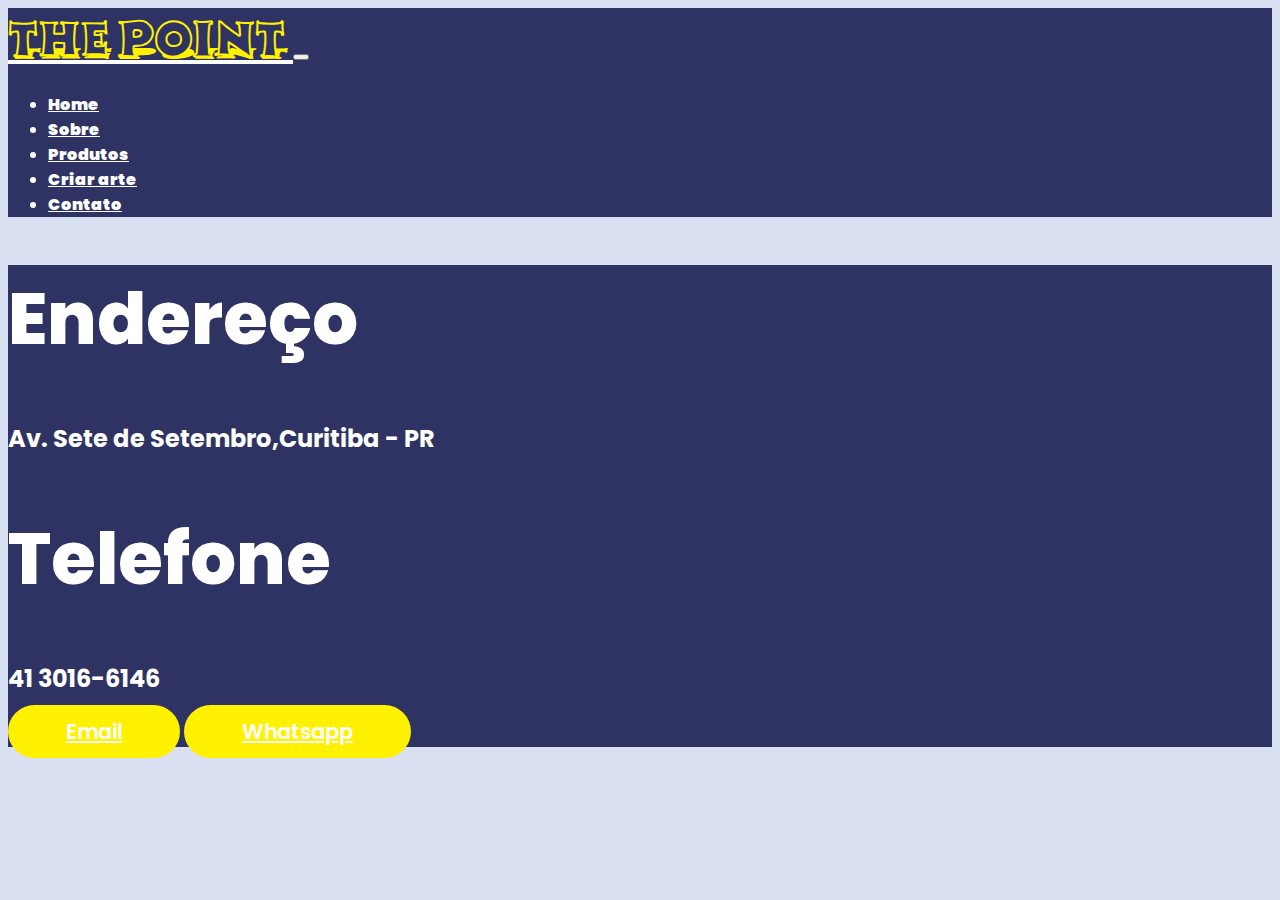
==== contato.html @ 9e10d2bf "Add files via upload" ====
<!doctype html>
<html lang="en">

<head>
    <meta charset="utf-8">
    <meta name="viewport" content="width=device-width, initial-scale=1">
    <title>THE POINT</title>
    <link href="https://cdn.jsdelivr.net/npm/bootstrap@5.3.0-alpha1/dist/css/bootstrap.min.css" rel="stylesheet"
        integrity="sha384-GLhlTQ8iRABdZLl6O3oVMWSktQOp6b7In1Zl3/Jr59b6EGGoI1aFkw7cmDA6j6gD" crossorigin="anonymous">
    <link
        href="https://fonts.googleapis.com/css2?family=Lato:ital,wght@0,100;0,300;0,400;0,700;0,900;1,100;1,300;1,400;1,700;1,900&family=Poppins:ital,wght@0,100;0,200;0,300;0,400;0,500;0,600;0,700;0,800;0,900;1,100;1,200;1,300;1,400;1,500;1,600;1,700;1,800;1,900&display=swap"
        rel="stylesheet">
    <link rel="stylesheet" href="css/style.css">
</head>

<body>
    <!-- Navbar start -->
    <div class="mynavbar py-4">
        <div class="container">
            <nav class="navbar navbar-expand-lg ">
                <div class="container-fluid">
                    <a class="navbar-brand" href="#">
		    <span style="color: #FFF100;font-family: 'fz-jazzy';">THE</span><span style="color: #FFF100;font-family: 'fz-jazzy';"> POINT</span>
                    </a>
                    <button class="navbar-toggler" type="button" data-bs-toggle="collapse"
                        data-bs-target="#navbarSupportedContent" aria-controls="navbarSupportedContent"
                        aria-expanded="false" aria-label="Toggle navigation">
                        <span class="navbar-toggler-icon"></span>
                    </button>
                    <div class="collapse navbar-collapse" id="navbarSupportedContent">
                        <ul class="navbar-nav ms-auto mb-2 mb-lg-0">
                            <li class="nav-item">
                                <a class="nav-link " aria-current="page" href="./index.html">Home</a>
                            </li>
                            <li class="nav-item">
                                <a class="nav-link" href="#">Sobre</a>
                            </li>
                            <li class="nav-item">
                                <a class="nav-link" href="#">Produtos</a>
                            </li>
                            <li class="nav-item">
                                <a class="nav-link" href="#">Criar arte</a>
                            </li>
                            <li class="nav-item">
                                <a class="nav-link" href="#">Contato</a>
                            </li>

                        </ul>

                    </div>
                </div>
            </nav>

        </div>

    </div>
    <!-- Navbar end -->


    <!-- Banner start -->
    <div class="banner py-5 ">
        <div class="container py-5 ">
            <div class="row">
                <div class="col-lg-5 mt-5">
                    <h1 class="banner-heading">Endereço</h1>
		    <h2>Av. Sete de Setembro,Curitiba - PR</h2>
                    <h1 class="banner-heading">Telefone</h1>
		    <h2>41 3016-6146</h2>
                    <a href="" class="btn banner-btn shadow">Email</a>
                    <a class="btn banner-btn shadow" href="https://api.whatsapp.com/send/?phone=5541984631722">Whatsapp</a>
                </div>
            </div>

        </div>
    </div>
    <!-- Banner end -->


    <script src="https://cdn.jsdelivr.net/npm/bootstrap@5.3.0-alpha1/dist/js/bootstrap.bundle.min.js"
        integrity="sha384-w76AqPfDkMBDXo30jS1Sgez6pr3x5MlQ1ZAGC+nuZB+EYdgRZgiwxhTBTkF7CXvN" crossorigin="anonymous">
    </script>
</body>

</html>
---- css/style.css ----
@font-face {
  font-family: "fz-jazzy";
  src: url("../fonts/fz-jazzy-13-shadow.ttf");
}

body {
    font-family: 'Poppins', sans-serif;
    background-color: #D8E0F1;
}


.mynavbar {
    background-color: #FFF100;

}

.navbar {

    font-weight: 900;
    background-color: #2F3364;
    color: white;
}


.nav-link,
.navbar-brand {
    color: white;
}

.banner-btn {
    background-color: #FFF100;
    color: white;
    font-weight: 600;
    padding: 12px 58px;
    border-radius: 30px;
    font-size: 21px;
}


.banner-text {

    font-size: 24px;
}
.text-title-service{
    font-size: 48;
    font-weight: 700;
}


.banner-btn:hover {
    background-color: white;
    color: #6C63FF;
}



.banner {
    background-color: #2F3364;
    color: white;
}

.banner-heading {
    font-size: 72px;
    font-weight: 800;

}

.text-subtitle {
    color: #6C63FF;
    font-weight: 700;
    font-size: 24px;
}

.text.title {
    font-weight: 700;
    font-size: 35px;

}

.service-image-background {
    background-color: rgb(243, 249, 251);
    border-radius: 50%;
}

.text-title-large {
    font-size: 48px;
}

.service-image-background img {
    margin-top: -100px;
    margin-left: 46px;
}

.navbar-brand {
    font-size: 45px;
}

.about-img {
    margin-left: -250px;
    overflow: hidden;
    height: 650px;
    width: auto;
}

.img-plotter {
	height: 800px;
	width: auto;
}

.img-medal {
	height 600px;
	width: auto;
	margin-left: -100px;
	margin-top: 30px;
}



.text-link {
    font-weight: 700;
    text-decoration: none;
    color: black;
    
}


.text-border{
    border-bottom: 3px solid#6C63FF
}



.text-p {
    font-size: 18px;
    font-weight: 400;
}

.service-icon{
    background-color: #6C63FF;
    color: white;
    padding: 11px;
    border-radius: 50%;
    display: block;
    width: 45px;
    height: 45px;
    text-align: center;
    
    padding-right: 10px;
  }

  .service-title{
    font-weight: 700;
    font-size: 21px;
  }
  .service-icon {
    transition: 0.7s;
  }
  .service-card:hover span{
    transform: translateX(50px);
  }

  .full-section{
    background-color: #2F3364; ;
  }



  .product-card{
border-bottom: 4px solid #2F3364;
  }

  .product-card-products{
	border-bottom: 4px solid #FFF100;
  }
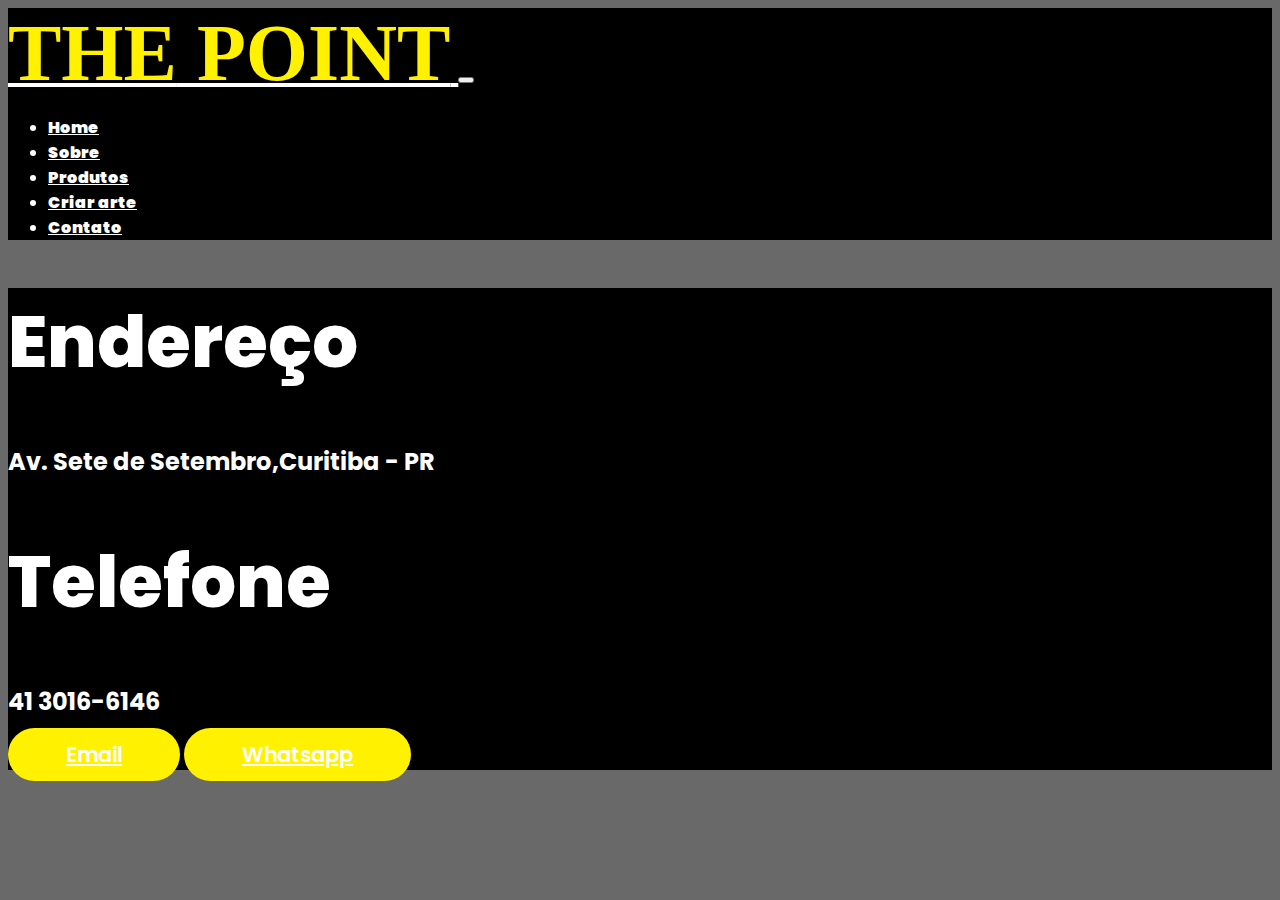
==== commit a723e222: "Update contato.html" ====
--- a/contato.html
+++ b/contato.html
@@ -20,7 +20,7 @@
             <nav class="navbar navbar-expand-lg ">
                 <div class="container-fluid">
                     <a class="navbar-brand" href="#">
-		    <span style="color: #FFF100;font-family: 'fz-jazzy';">THE</span><span style="color: #FFF100;font-family: 'fz-jazzy';"> POINT</span>
+		<span style="color: #FFF100;font-family: 'GOINGMERRY';font-size: 80px;">THE</span><span style="color: #FFF100;font-family: 'GOINGMERRY';font-size: 80px"> POINT</span>
                     </a>
                     <button class="navbar-toggler" type="button" data-bs-toggle="collapse"
                         data-bs-target="#navbarSupportedContent" aria-controls="navbarSupportedContent"
--- a/css/style.css
+++ b/css/style.css
@@ -1,11 +1,11 @@
 @font-face {
-  font-family: "fz-jazzy";
-  src: url("../fonts/fz-jazzy-13-shadow.ttf");
+  src: url("../fonts/GOINGMERRY.otf") format("opentype");
+  font-family: "GOINGMERRY";
 }
 
 body {
     font-family: 'Poppins', sans-serif;
-    background-color: #D8E0F1;
+    background-color: #696969;
 }
 
 
@@ -17,7 +17,7 @@
 .navbar {
 
     font-weight: 900;
-    background-color: #2F3364;
+    background-color: #000000;
     color: white;
 }
 
@@ -49,13 +49,13 @@
 
 .banner-btn:hover {
     background-color: white;
-    color: #6C63FF;
+    color: #FFF100;
 }
 
 
 
 .banner {
-    background-color: #2F3364;
+    background-color: #000000;
     color: white;
 }
 
@@ -66,7 +66,7 @@
 }
 
 .text-subtitle {
-    color: #6C63FF;
+    color: #FFF100;
     font-weight: 700;
     font-size: 24px;
 }
@@ -125,7 +125,7 @@
 
 
 .text-border{
-    border-bottom: 3px solid#6C63FF
+    border-bottom: 3px solid#FFF100
 }
 
 
@@ -133,10 +133,11 @@
 .text-p {
     font-size: 18px;
     font-weight: 400;
+    color: white;
 }
 
 .service-icon{
-    background-color: #6C63FF;
+    background-color: #FFF100;
     color: white;
     padding: 11px;
     border-radius: 50%;
@@ -160,16 +161,17 @@
   }
 
   .full-section{
-    background-color: #2F3364; ;
+    background-color: #000000; ;
   }
 
 
 
   .product-card{
-border-bottom: 4px solid #2F3364;
+border-bottom: 4px solid #000000;
   }
 
   .product-card-products{
 	border-bottom: 4px solid #FFF100;
   }
 
+
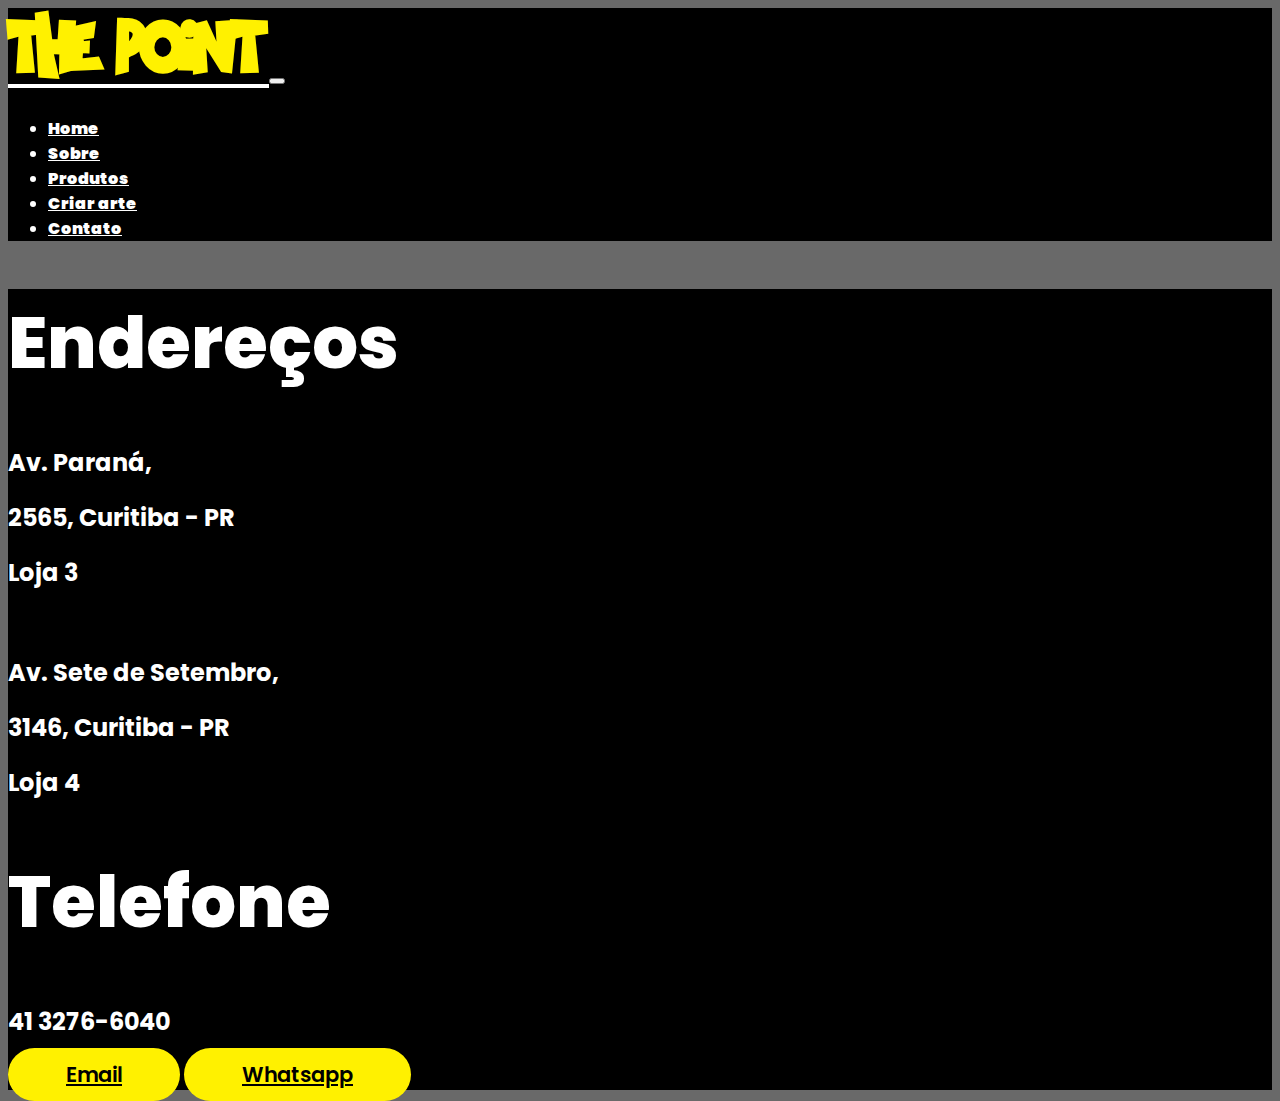
==== commit 3b866c2c: "Update contato.html" ====
--- a/contato.html
+++ b/contato.html
@@ -33,13 +33,13 @@
                                 <a class="nav-link " aria-current="page" href="./index.html">Home</a>
                             </li>
                             <li class="nav-item">
-                                <a class="nav-link" href="#">Sobre</a>
+                                <a class="nav-link" href="./index.html#about">Sobre</a>
                             </li>
                             <li class="nav-item">
-                                <a class="nav-link" href="#">Produtos</a>
+                                <a class="nav-link" href="./produtos.html">Produtos</a>
                             </li>
                             <li class="nav-item">
-                                <a class="nav-link" href="#">Criar arte</a>
+                                <a class="nav-link" href="./canvas/index.html">Criar arte</a>
                             </li>
                             <li class="nav-item">
                                 <a class="nav-link" href="#">Contato</a>
@@ -62,12 +62,18 @@
         <div class="container py-5 ">
             <div class="row">
                 <div class="col-lg-5 mt-5">
-                    <h1 class="banner-heading">Endereço</h1>
-		    <h2>Av. Sete de Setembro,Curitiba - PR</h2>
+                    <h1 class="banner-heading">Endereços</h1>
+		    <h2>Av. Paraná,</h2>
+		    <h2>2565, Curitiba - PR</h2>
+		    <h2>Loja 3</h2>
+		    <br>
+		    <h2>Av. Sete de Setembro,</h2>
+		    <h2>3146, Curitiba - PR</h2>
+		    <h2>Loja 4</h2>
                     <h1 class="banner-heading">Telefone</h1>
-		    <h2>41 3016-6146</h2>
-                    <a href="" class="btn banner-btn shadow">Email</a>
-                    <a class="btn banner-btn shadow" href="https://api.whatsapp.com/send/?phone=5541984631722">Whatsapp</a>
+		    <h2>41 3276-6040</h2>
+                    <a href="mailto:contato@thepointcopiadora.com.br" class="btn banner-btn shadow" style="color: black;">Email</a>
+                    <a class="btn banner-btn shadow" href="https://api.whatsapp.com/send/?phone=554132766040" style="color: black;">Whatsapp</a>
                 </div>
             </div>
 
--- a/css/style.css
+++ b/css/style.css
@@ -80,6 +80,7 @@
 .service-image-background {
     background-color: rgb(243, 249, 251);
     border-radius: 50%;
+
 }
 
 .text-title-large {
@@ -96,15 +97,16 @@
 }
 
 .about-img {
-    margin-left: -250px;
     overflow: hidden;
     height: 650px;
     width: auto;
+    max-width:100%;
 }
 
 .img-plotter {
 	height: 800px;
 	width: auto;
+	max-width:100%;
 }
 
 .img-medal {
@@ -112,6 +114,7 @@
 	width: auto;
 	margin-left: -100px;
 	margin-top: 30px;
+	max-width:100%;
 }
 
 
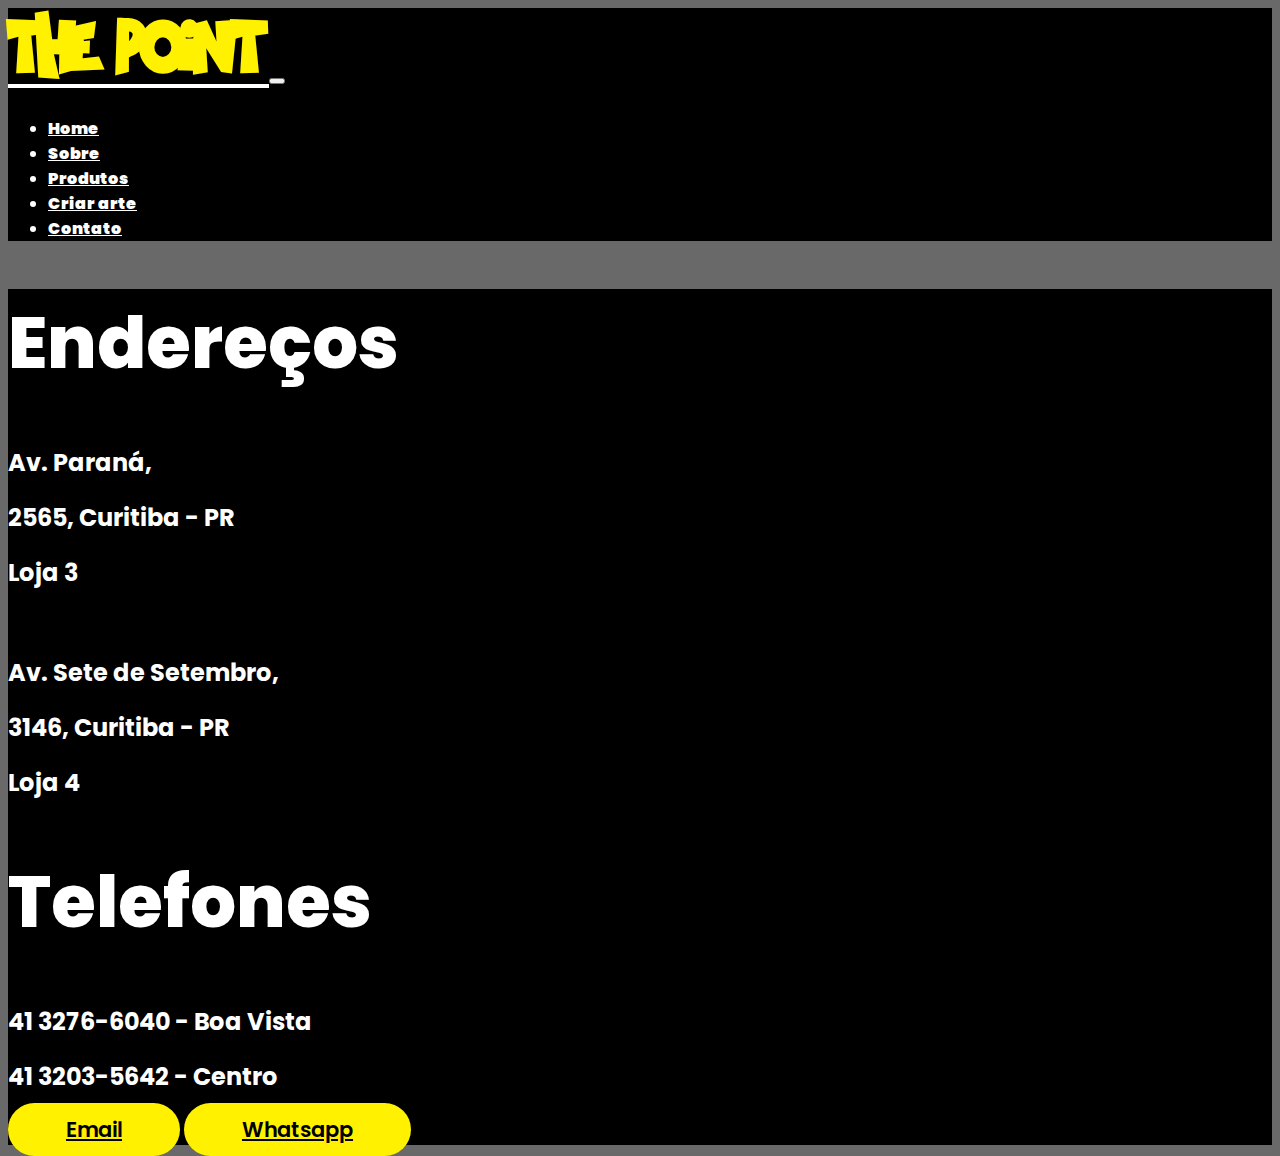
==== commit 42eaf03e: "Update contato.html" ====
--- a/contato.html
+++ b/contato.html
@@ -70,8 +70,9 @@
 		    <h2>Av. Sete de Setembro,</h2>
 		    <h2>3146, Curitiba - PR</h2>
 		    <h2>Loja 4</h2>
-                    <h1 class="banner-heading">Telefone</h1>
-		    <h2>41 3276-6040</h2>
+                    <h1 class="banner-heading">Telefones</h1>
+		    <h2>41 3276-6040 - Boa Vista</h2>
+                    <h2>41 3203-5642 - Centro</h2>
                     <a href="mailto:contato@thepointcopiadora.com.br" class="btn banner-btn shadow" style="color: black;">Email</a>
                     <a class="btn banner-btn shadow" href="https://api.whatsapp.com/send/?phone=554132766040" style="color: black;">Whatsapp</a>
                 </div>
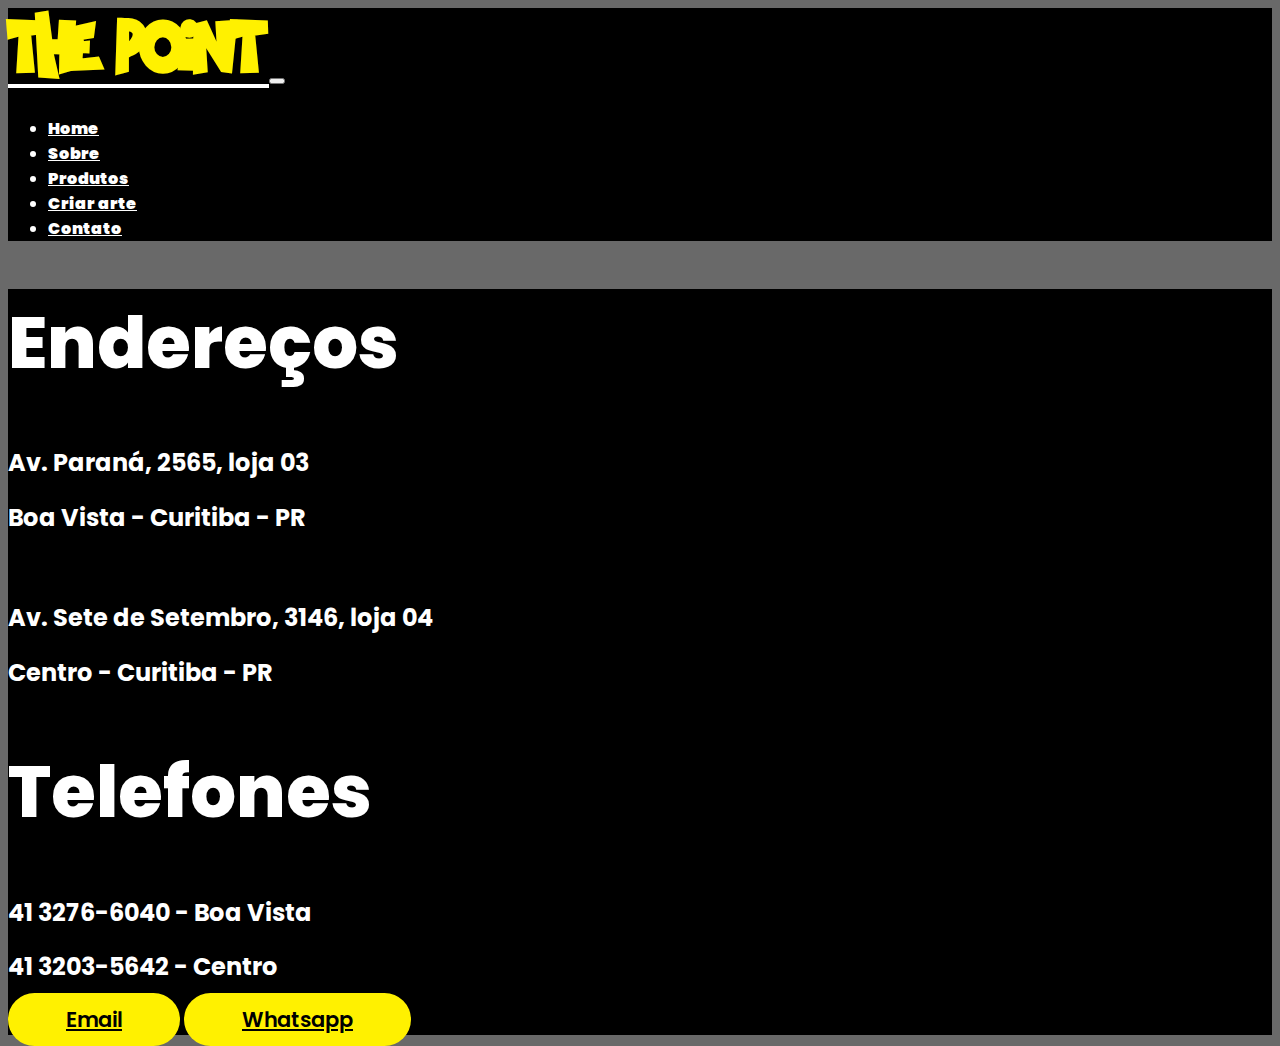
==== commit fb63dc5a: "Update contato.html" ====
--- a/contato.html
+++ b/contato.html
@@ -63,13 +63,11 @@
             <div class="row">
                 <div class="col-lg-5 mt-5">
                     <h1 class="banner-heading">Endereços</h1>
-		    <h2>Av. Paraná,</h2>
-		    <h2>2565, Curitiba - PR</h2>
-		    <h2>Loja 3</h2>
+		    <h2>Av. Paraná, 2565, loja 03</h2>
+		    <h2>Boa Vista - Curitiba - PR</h2>
 		    <br>
-		    <h2>Av. Sete de Setembro,</h2>
-		    <h2>3146, Curitiba - PR</h2>
-		    <h2>Loja 4</h2>
+		    <h2>Av. Sete de Setembro, 3146, loja 04</h2>
+		    <h2>Centro - Curitiba - PR</h2>
                     <h1 class="banner-heading">Telefones</h1>
 		    <h2>41 3276-6040 - Boa Vista</h2>
                     <h2>41 3203-5642 - Centro</h2>
